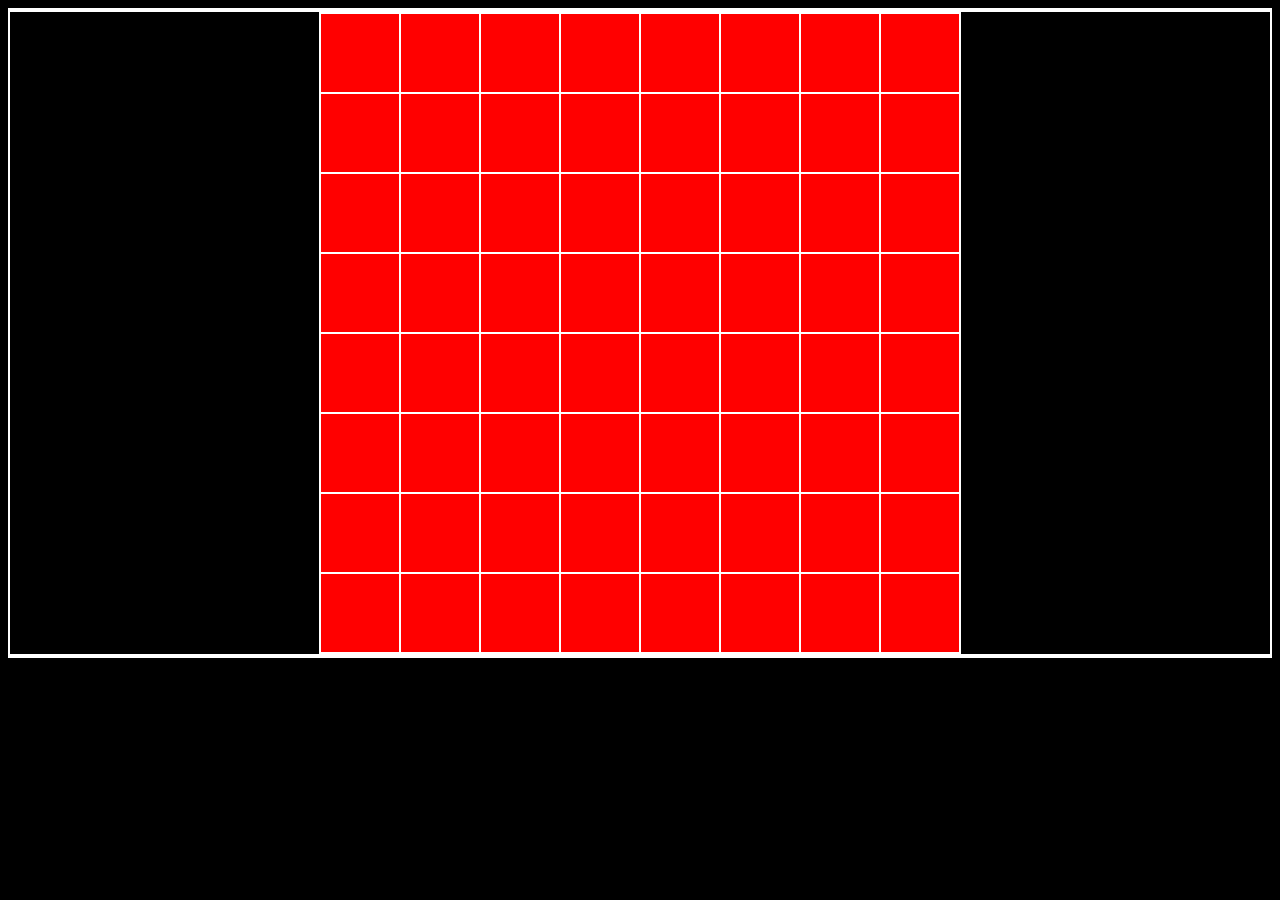
==== index.html @ f039be84 "board is dynamically created and click event changes user successfully." ====
<!DOCTYPE html>
<html>
<head>
  <meta charset="utf-8">
  <title>Domineering</title>
  <link rel="stylesheet" href="css/style.css">
  <script src="js/app.js" charset="utf-8"></script>
</head>
<body>
  <div id="gameBoard">
    <div id="leftPlayer">
    </div>

    <div id="gameGrid">
    </div>

    <div id="rightPlayer">
    </div>
      
  </div>
</body>
</html>
---- css/style.css ----
body{
  background-color: black;
  text-align: center;
}

div {
  border: 1px solid white;
  padding: 0px;
}

ul {
  margin: 0 auto;
  padding: 0;
  border: 1px solid white;
  width: 640px;
  height: 640px;
  text-align: center;
}

li {
  text-align: center;
  list-style-type: none;
  float: left;
  width: 80px;
  height: 80px;
  border: 1px solid white;
  box-sizing: border-box;
  background-color: red;
  padding: 0px;
}
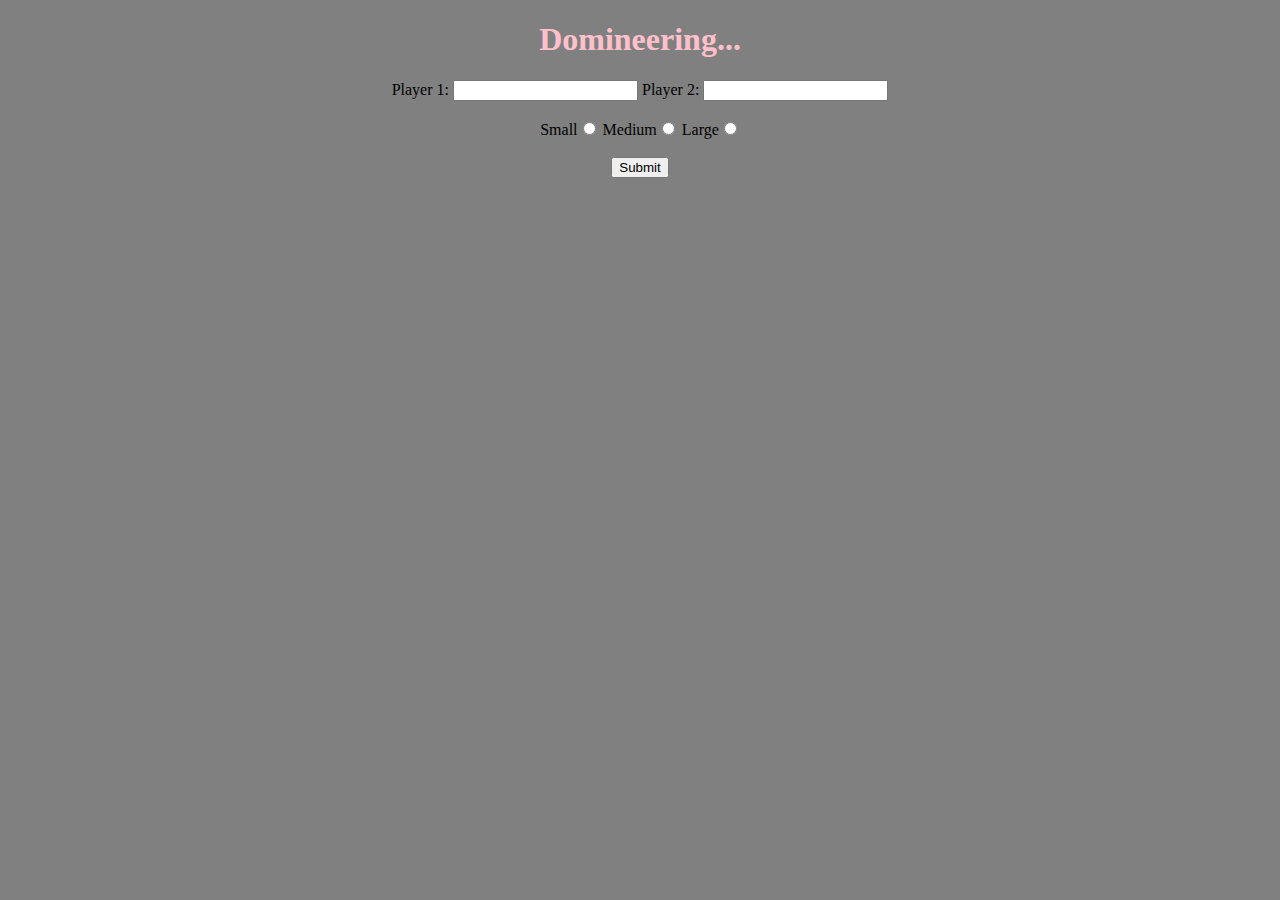
==== commit 96396b08: "converted some bits to jQuery and refactored code so not repeated therfore game may actually be brok" ====
--- a/index.html
+++ b/index.html
@@ -4,10 +4,25 @@
   <meta charset="utf-8">
   <title>Domineering</title>
   <link rel="stylesheet" href="css/style.css">
+  <script
+src="https://code.jquery.com/jquery-3.1.1.js"
+integrity="sha256-16cdPddA6VdVInumRGo6IbivbERE8p7CQR3HzTBuELA="
+crossorigin="anonymous"></script>
   <script src="js/app.js" charset="utf-8"></script>
 </head>
 <body>
-  <div id="gameBoard">
+  <h1>Domineering...</h1>
+  <form id="userInputForm">
+    Player 1: <input type="text" id="playerAname">
+    Player 2: <input type="text" id="playerBname" label="Player 2">
+    <br> <br>
+    Small<input type="radio" name="gridSize" id="small" value="Small">
+    Medium<input type="radio" name="gridSize" id="medium" value="Medium">
+    Large<input type="radio" name="gridSize" id="large" value="Large">
+    <br> <br>
+    <input type="submit" name="submit">
+  </form>
+    <p id="currentPlayer"></p>
     <div id="leftPlayer">
     </div>
 
@@ -16,7 +31,5 @@
 
     <div id="rightPlayer">
     </div>
-      
-  </div>
 </body>
 </html>
--- a/css/style.css
+++ b/css/style.css
@@ -1,19 +1,32 @@
 body{
-  background-color: black;
+  background-color: gray;
   text-align: center;
 }
 
-div {
-  border: 1px solid white;
-  padding: 0px;
+h1 {
+  color: pink;
+}
+
+#leftPlayer, #rightPlayer {
+  border: 1px solid gray;
+  width: 200px;
+  height: 400px;
+  float: left;
+  margin: 0;
+}
+
+p{
+  color: pink;
+}
+
+#gameGrid {
+  float: left;
 }
 
 ul {
   margin: 0 auto;
   padding: 0;
   border: 1px solid white;
-  width: 640px;
-  height: 640px;
   text-align: center;
 }
 
@@ -21,10 +34,18 @@
   text-align: center;
   list-style-type: none;
   float: left;
-  width: 80px;
-  height: 80px;
+  width: 50px;
+  height: 50px;
   border: 1px solid white;
   box-sizing: border-box;
-  background-color: red;
+  background-color: purple;
   padding: 0px;
 }
+
+.Aplayed {
+  background-color: blue;
+}
+
+.Bplayed {
+  background-color: red;
+}
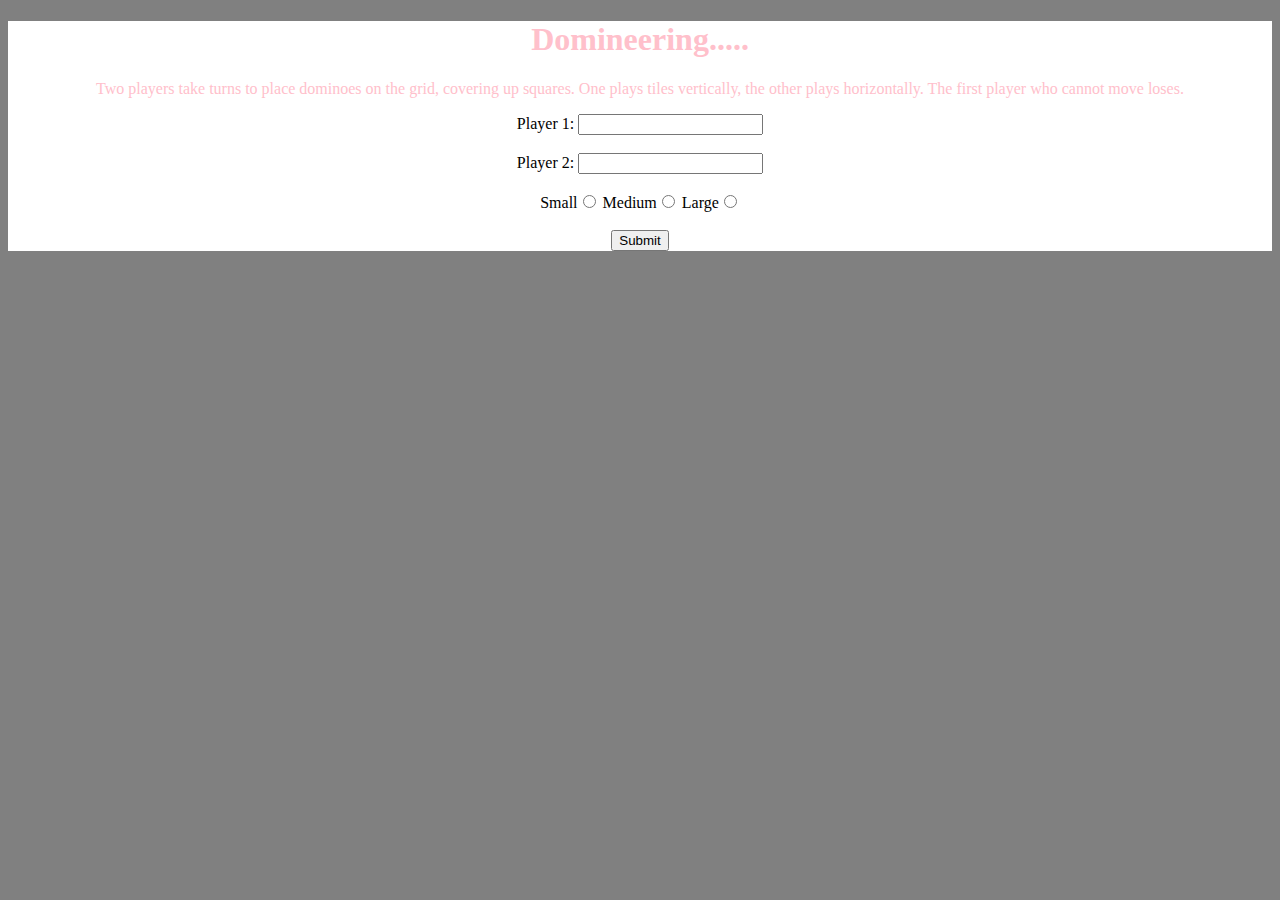
==== commit 0a6788f3: "all of the boardgame is generated from the js" ====
--- a/index.html
+++ b/index.html
@@ -11,9 +11,12 @@
   <script src="js/app.js" charset="utf-8"></script>
 </head>
 <body>
-  <h1>Domineering...</h1>
+  <main>
+  <h1>Domineering.....</h1>
+  <p> Two players take turns to place dominoes on the grid, covering up squares. One plays tiles vertically, the other plays horizontally. The first player who cannot move loses. </p>
   <form id="userInputForm">
     Player 1: <input type="text" id="playerAname">
+    <br> <br>
     Player 2: <input type="text" id="playerBname" label="Player 2">
     <br> <br>
     Small<input type="radio" name="gridSize" id="small" value="Small">
@@ -22,14 +25,6 @@
     <br> <br>
     <input type="submit" name="submit">
   </form>
-    <p id="currentPlayer"></p>
-    <div id="leftPlayer">
-    </div>
-
-    <div id="gameGrid">
-    </div>
-
-    <div id="rightPlayer">
-    </div>
+  </main>
 </body>
 </html>
--- a/css/style.css
+++ b/css/style.css
@@ -1,6 +1,10 @@
 body{
+  background: url("../images/background.jpg");
   background-color: gray;
   text-align: center;
+}
+main{
+  background-color: white;
 }
 
 h1 {
@@ -8,6 +12,7 @@
 }
 
 #leftPlayer, #rightPlayer {
+  background-color: white;
   border: 1px solid gray;
   width: 200px;
   height: 400px;
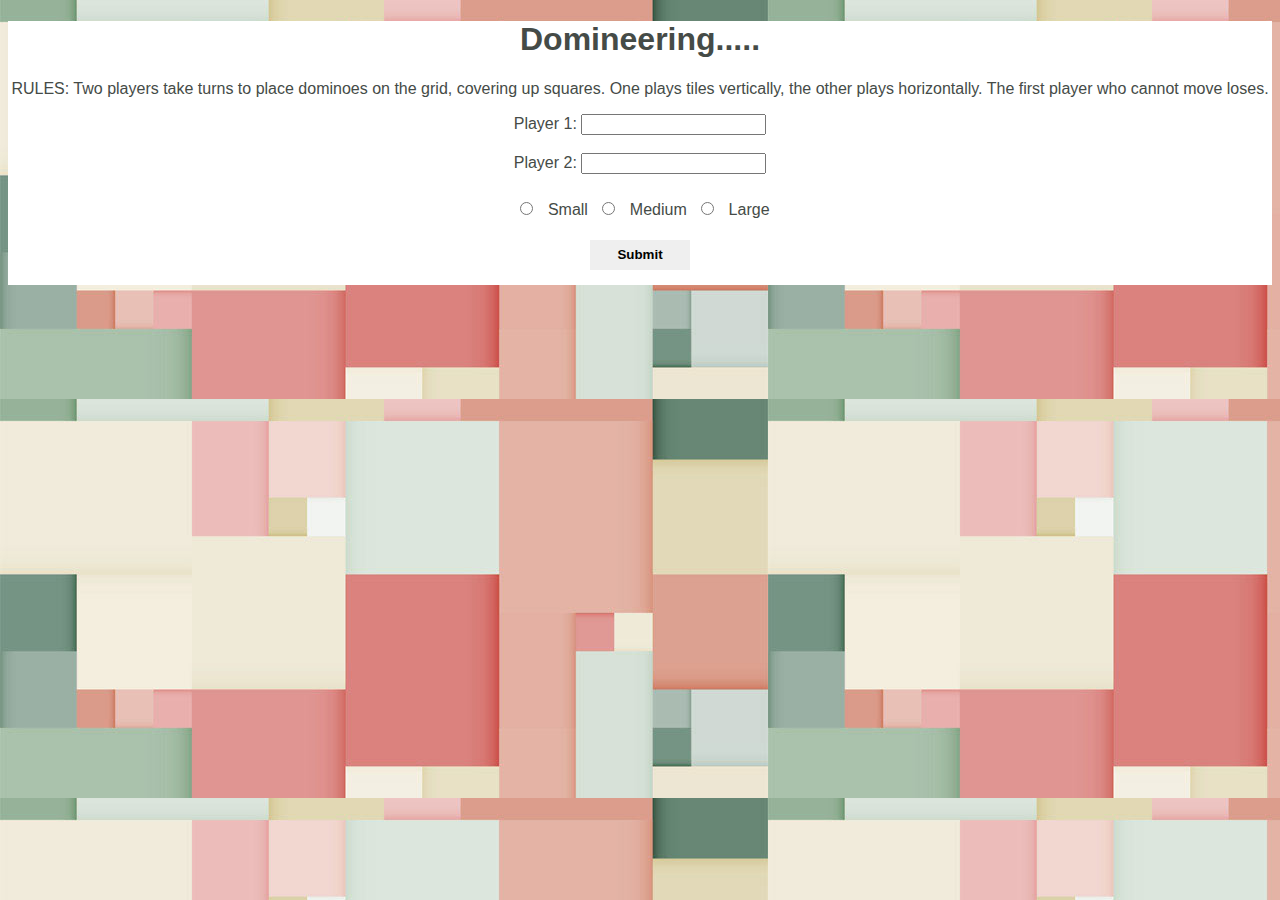
==== commit efafd8d1: "move some js into css and vice versa Also some styling is done" ====
--- a/index.html
+++ b/index.html
@@ -13,18 +13,21 @@
 <body>
   <main>
   <h1>Domineering.....</h1>
-  <p> Two players take turns to place dominoes on the grid, covering up squares. One plays tiles vertically, the other plays horizontally. The first player who cannot move loses. </p>
+  <p> RULES: Two players take turns to place dominoes on the grid, covering up squares. One plays tiles vertically, the other plays horizontally. The first player who cannot move loses. </p>
   <form id="userInputForm">
     Player 1: <input type="text" id="playerAname">
     <br> <br>
     Player 2: <input type="text" id="playerBname" label="Player 2">
     <br> <br>
-    Small<input type="radio" name="gridSize" id="small" value="Small">
-    Medium<input type="radio" name="gridSize" id="medium" value="Medium">
-    Large<input type="radio" name="gridSize" id="large" value="Large">
-    <br> <br>
-    <input type="submit" name="submit">
+    <input type="radio" name="gridSize" id="small" value="Small"> Small
+    <input type="radio" name="gridSize" id="medium" value="Medium"> Medium
+    <input type="radio" name="gridSize" id="large" value="Large"> Large
+    <br>
+    <input type="submit" id="submit" name="Submit">
   </form>
   </main>
+  <div id="gameBoard">
+  </div>
+
 </body>
 </html>
--- a/css/style.css
+++ b/css/style.css
@@ -1,27 +1,54 @@
 body{
   background: url("../images/background.jpg");
-  background-color: gray;
+}
+
+main{
   text-align: center;
-}
-main{
   background-color: white;
 }
 
-h1 {
-  color: pink;
+h1, p, form {
+  font-family: "Trebuchet MS", Helvetica, sans-serif;
+  color: #454B47;
+}
+
+input[type="radio"] {
+  margin: 10px;
+}
+
+#submit, #reset {
+  border: none;
+  width: 100px;
+  height: 30px;
+  margin: 15px;
+  font-weight: bold;
+}
+
+#gameBoard {
+  margin: 0 auto;
+}
+
+#currentPlayer {
+  text-align: center;
+  color: white;
+  background-color: #7F7A52;
+  width: 300px;
+  margin: 10px auto;
+  padding: 10px;
+}
+
+#leftPlayer {
+  margin-left: 45px;
 }
 
 #leftPlayer, #rightPlayer {
   background-color: white;
-  border: 1px solid gray;
+  border: 4px solid #454B47;
   width: 200px;
   height: 400px;
   float: left;
   margin: 0;
-}
-
-p{
-  color: pink;
+  padding: 20px;
 }
 
 #gameGrid {
@@ -29,28 +56,26 @@
 }
 
 ul {
+  border: 1px solid #454B47;
   margin: 0 auto;
   padding: 0;
-  border: 1px solid white;
-  text-align: center;
 }
 
 li {
-  text-align: center;
   list-style-type: none;
   float: left;
   width: 50px;
   height: 50px;
-  border: 1px solid white;
+  border: 1px solid #454B47;
   box-sizing: border-box;
-  background-color: purple;
+  background-color: #C3C5C4;
   padding: 0px;
 }
 
 .Aplayed {
-  background-color: blue;
+  background-color: #28535A;
 }
 
 .Bplayed {
-  background-color: red;
+  background-color: #A5302F;
 }
